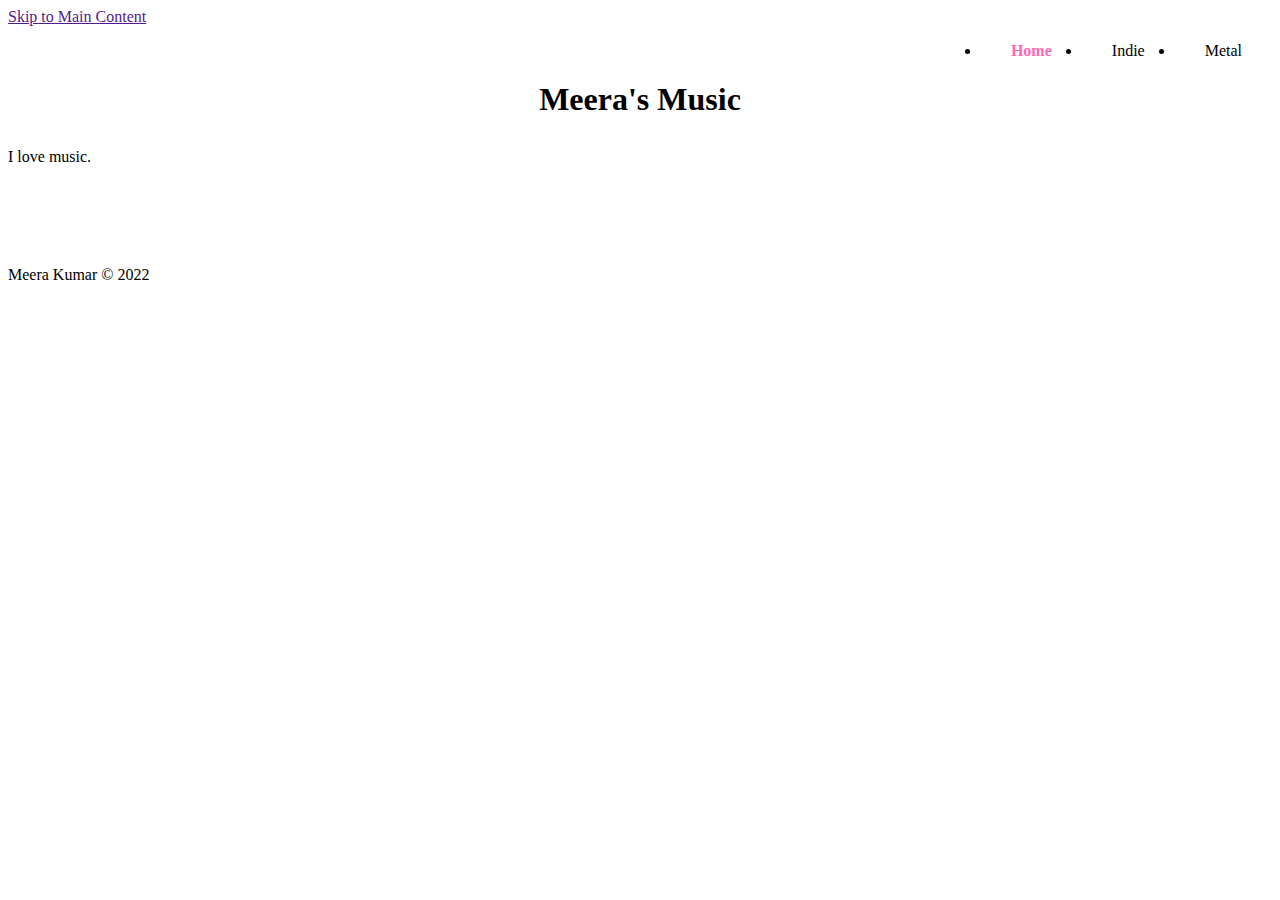
==== 1.html @ 1b16331f "nav displays current page" ====
<!DOCTYPE html>
<html lang="en">
<head>
    <meta charset="UTF-8">
    <meta http-equiv="X-UA-Compatible" content="IE=edge">
    <meta name="viewport" content="width=device-width, initial-scale=1.0">
    <link rel="stylesheet" href="css/html5reset.css">
    <link rel="stylesheet" href="css/style.css">
    <title>Home - Meera's Music</title>
</head>
<body>
    <div class="skip"><a href="">Skip to Main Content</a></div>
    <header>
        <nav>
			<ul class="nav-links">
                <li class="nav-item current-nav-item"><a href="1.html">Home</a></li>
				<li class="nav-item"><a href="2.html">Indie</a></li>
				<li class="nav-item"><a href="3.html">Metal</a></li>
			</ul>
		</nav>
		<!-- The h1 is a semantic tag that aids accessibility -->
		<h1>Meera's Music</h1>
    </header>

    <main>
        <p>
            I love music.
        </p>
    </main>

    <footer>
		<p>Meera Kumar &copy; 2022</p>
    </footer>
    <script src="js/node.js"></script>
</body>
</html>
---- css/style.css ----
.nav-links {
    display: flex;
    flex-direction: row;
    justify-content: flex-end;
}
.nav-item a {
    padding: 30px;
    padding-top: 5px;
    color: black;
    text-decoration: none;
}
.current-nav-item a {
    color: hotpink;
    font-weight: bold;
}
h1 {
    font-size: xx-large;
    margin-bottom: 30px;
    text-align: center;
}
footer {
    margin-top: 100px;
}
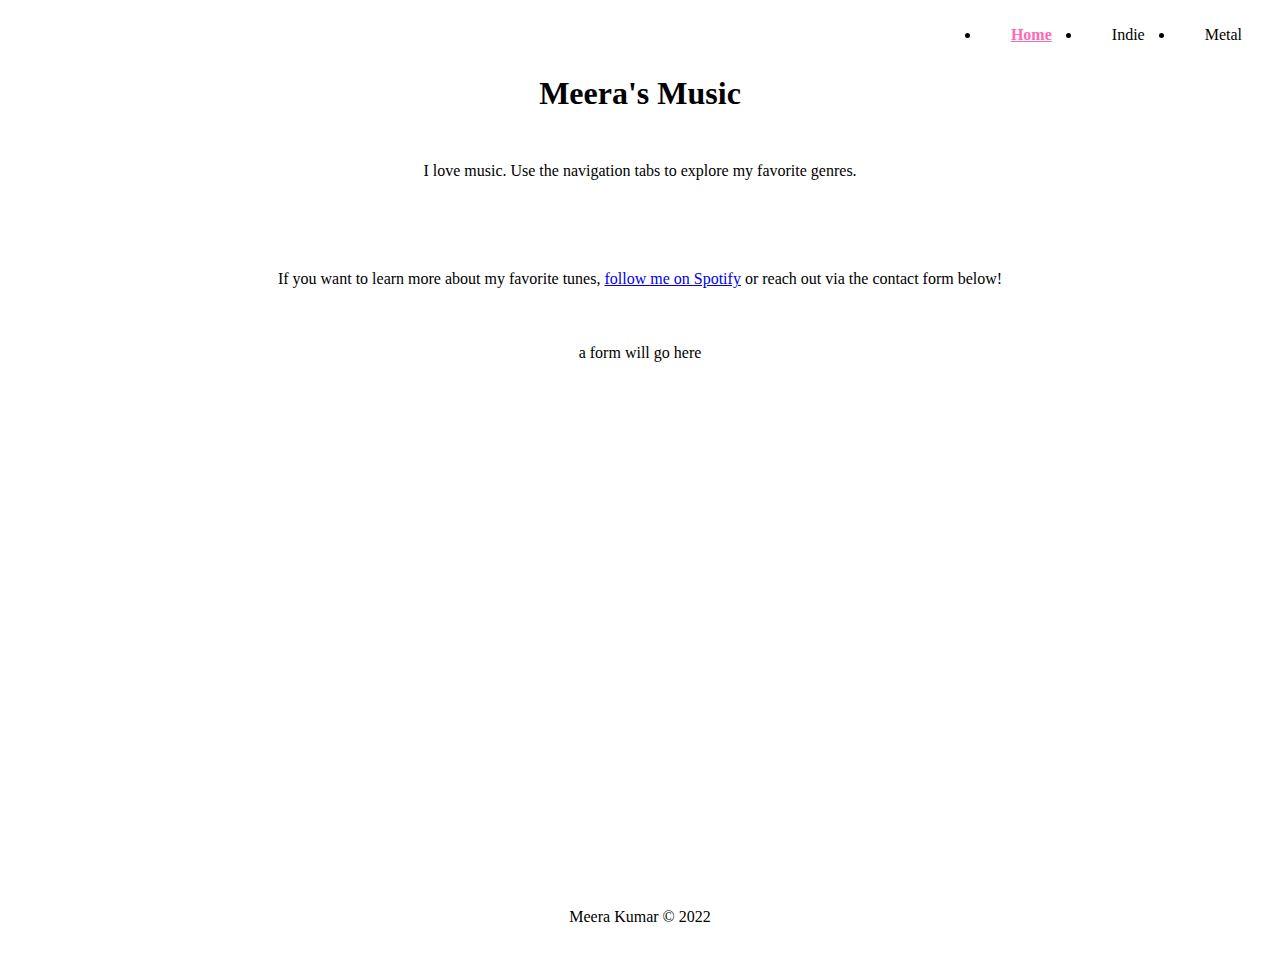
==== commit 9af3dee8: "Add more text I describe the bands more above each image gallery" ====
--- a/1.html
+++ b/1.html
@@ -9,8 +9,8 @@
     <title>Home - Meera's Music</title>
 </head>
 <body>
-    <div class="skip"><a href="">Skip to Main Content</a></div>
     <header>
+        <div><a class="skip" href="#main">Skip to Main Content</a></div>
         <nav>
 			<ul class="nav-links">
                 <li class="nav-item current-nav-item"><a href="1.html">Home</a></li>
@@ -22,10 +22,18 @@
 		<h1>Meera's Music</h1>
     </header>
 
-    <main>
+    <main id="main">
         <p>
-            I love music.
+            I love music. Use the navigation tabs to explore my favorite genres.
         </p>
+        <br>
+        <p>
+            If you want to learn more about my favorite tunes, 
+            <a href="https://open.spotify.com/user/meerkato">follow me on Spotify</a> or 
+            reach out via the contact form below!
+        </p>
+        
+        <p>a form will go here</p>
     </main>
 
     <footer>
--- a/css/style.css
+++ b/css/style.css
@@ -1,4 +1,13 @@
+.skip {
+    position: absolute;
+    transform: translateY(-200%);
+    transition: transform 0.3s;
+}
+a:focus {
+    transform: translateY(0%);
+}
 .nav-links {
+    padding-top: 10px;
     display: flex;
     flex-direction: row;
     justify-content: flex-end;
@@ -12,12 +21,69 @@
 .current-nav-item a {
     color: hotpink;
     font-weight: bold;
+    text-decoration: underline;
 }
 h1 {
+    padding-top: 10px;
     font-size: xx-large;
     margin-bottom: 30px;
     text-align: center;
 }
+p {
+    padding: 20px;
+    text-align: center;
+}
+.gallery-indie img {
+    width: 100%;
+}
+.gallery-indie {
+    padding-top: 20px;
+    display: grid;
+    width: 90%;
+    grid-template-columns: 30% 30% 30%;
+    column-gap: 5%;
+    row-gap: 5%;
+    justify-content: center;
+    align-items: center;
+    margin: auto;
+}
+.gallery-metal img {
+    width: 30%;
+}
+.gallery-metal {
+    padding-top: 20px;
+    display: flex;
+    flex-wrap: wrap;
+    gap: 20px;
+    width: 90%;
+    justify-content: center;
+    align-items: center;
+}
+
 footer {
-    margin-top: 100px;
-}+    margin-top: 40%;
+}
+
+/* 
+we have the facts: https://upload.wikimedia.org/wikipedia/en/thumb/1/1d/Death_Cab_For_Cutie-We_Have_the_Facts_and_We%27re_Voting_Yes.jpg/220px-Death_Cab_For_Cutie-We_Have_the_Facts_and_We%27re_Voting_Yes.jpg
+airplanes: https://media.pitchfork.com/photos/5929be1dc0084474cd0c2e27/1:1/w_600/a101be9e.jpg
+transat: https://upload.wikimedia.org/wikipedia/en/e/e9/Transatlanticism.jpg
+plans: https://upload.wikimedia.org/wikipedia/en/b/b6/Death_Cab_For_Cutie_-_Plans.png
+narrow stairs: https://upload.wikimedia.org/wikipedia/en/c/c6/Narrow_stairs.jpg
+codes and keys: https://upload.wikimedia.org/wikipedia/en/5/5b/Codes_And_Keys_Death_Cab_For_Cutie.jpg
+kintsugi: https://upload.wikimedia.org/wikipedia/en/9/94/Death_Cab_For_Cutie_-_Kintsugi.jpg
+tyft: https://upload.wikimedia.org/wikipedia/en/thumb/1/15/Tyftdeathcab.jpg/220px-Tyftdeathcab.jpg
+asphalt meadows: https://media.pitchfork.com/photos/627b1cf13ad2357aeadc920d/master/w_1280%2Cc_limit/death-cab-for-cutie-asphalt-meadows.jpg
+photo: https://upload.wikimedia.org/wikipedia/en/0/0d/DeathCabPhotoAlbum.jpg
+
+creatures: https://upload.wikimedia.org/wikipedia/en/e/e7/Motionless_in_white_creatures.jpg
+infamous: https://upload.wikimedia.org/wikipedia/en/d/da/Motionless_in_white_infamous.jpg
+reincarnate: https://upload.wikimedia.org/wikipedia/en/e/ea/Motionless_in_white_reincarnate.jpg
+graveyard shift: https://upload.wikimedia.org/wikipedia/en/8/88/GraveyardShift.jpg
+disguise: https://upload.wikimedia.org/wikipedia/en/b/b1/DisguiseMIWcover.jpg
+scoring the end of the world: https://i.scdn.co/image/ab67616d0000b2733528a891d36d16d760cda271
+
+every trick: https://upload.wikimedia.org/wikipedia/en/a/a2/EveryTrickintheBookcover.jpg
+silver scream: https://upload.wikimedia.org/wikipedia/en/b/bd/Ice_Nine_Kills_%E2%80%93_The_Silver_Scream.png
+horrorwood: https://upload.wikimedia.org/wikipedia/en/e/e9/The_Silver_Scream_2_Welcome_to_Horrorwood_Album_Artwork.jpg
+*/